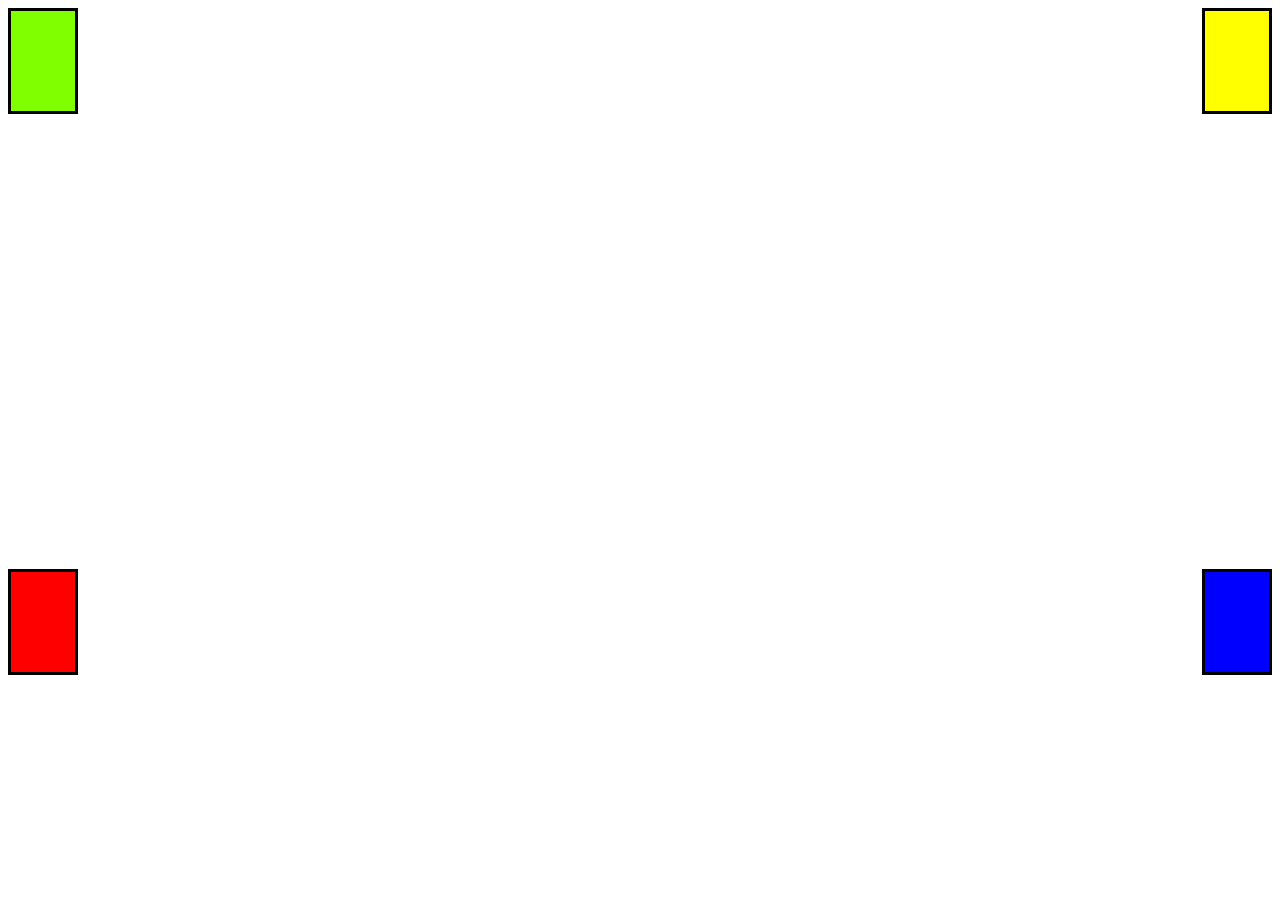
==== css/Exs/quadrados.html @ f0de3441 "estudando" ====
<!DOCTYPE html>
<html lang="en">
<head>
    <meta charset="UTF-8">
    <meta name="viewport" content="width=device-width, initial-scale=1.0">
    <title>Document</title>
    <link rel="stylesheet" href="quadrados.css">
</head>
<body>
    
<section> 
<div class="quadrados" style="background-color: chartreuse;"id="teste1" ></div>
<div class="quadrados" style="background-color: yellow;" id="teste2"></div>
</section>

<section>
<div class="quadrados" style="background-color: red;" id="teste3"> </div>
<div class="quadrados" style="background-color: blue" id="teste4"></div>
</section> 
    
</body>
</html>
---- css/Exs/quadrados.css ----
body{   
}

section{
    display: flex;
}

.quadrados{
    height: 100px;
    width: 100px;
    border-style: solid;
}

#teste2{
    margin-left: 89%;
}

#teste3{
    margin-top: 36%;
}

#teste4{
    margin-left: 89%;
    margin-top: 36%;
}
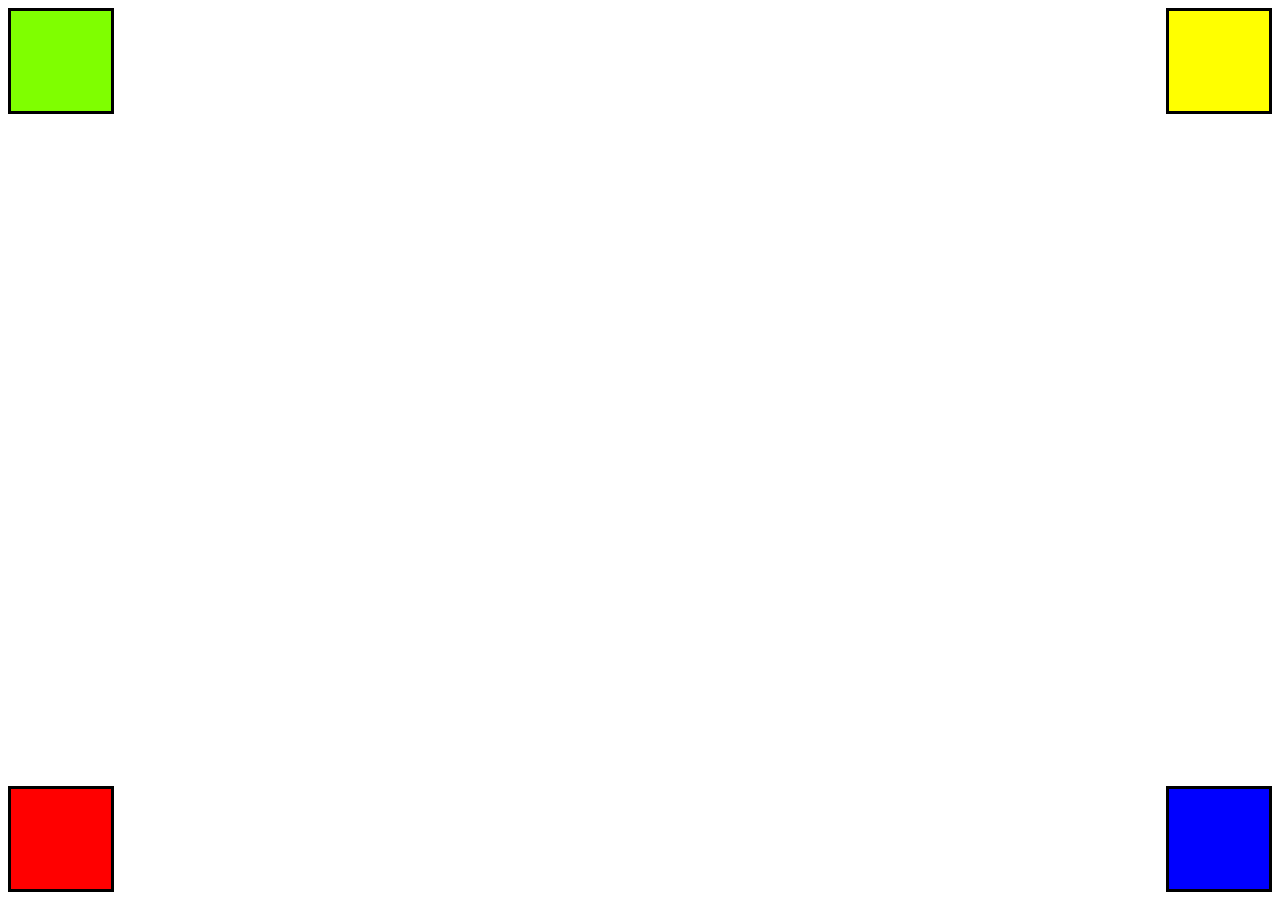
==== commit ac7cb42b: "facul" ====
--- a/css/Exs/quadrados.html
+++ b/css/Exs/quadrados.html
@@ -7,16 +7,13 @@
     <link rel="stylesheet" href="quadrados.css">
 </head>
 <body>
-    
-<section> 
+
+
 <div class="quadrados" style="background-color: chartreuse;"id="teste1" ></div>
 <div class="quadrados" style="background-color: yellow;" id="teste2"></div>
-</section>
-
-<section>
 <div class="quadrados" style="background-color: red;" id="teste3"> </div>
 <div class="quadrados" style="background-color: blue" id="teste4"></div>
-</section> 
+
     
 </body>
 </html>--- a/css/Exs/quadrados.css
+++ b/css/Exs/quadrados.css
@@ -11,16 +11,23 @@
     border-style: solid;
 }
 
+
 #teste2{
-    margin-left: 89%;
+    position: absolute;
+   right: 8px;
+   top: 8px;
 }
 
 #teste3{
-    margin-top: 36%;
+    position: absolute;
+    bottom: 0px;
+    left: 8px;
+    bottom: 8px;
 }
 
 #teste4{
-    margin-left: 89%;
-    margin-top: 36%;
+    position: absolute;
+    right: 8px;
+    bottom: 8px;
 }
 
